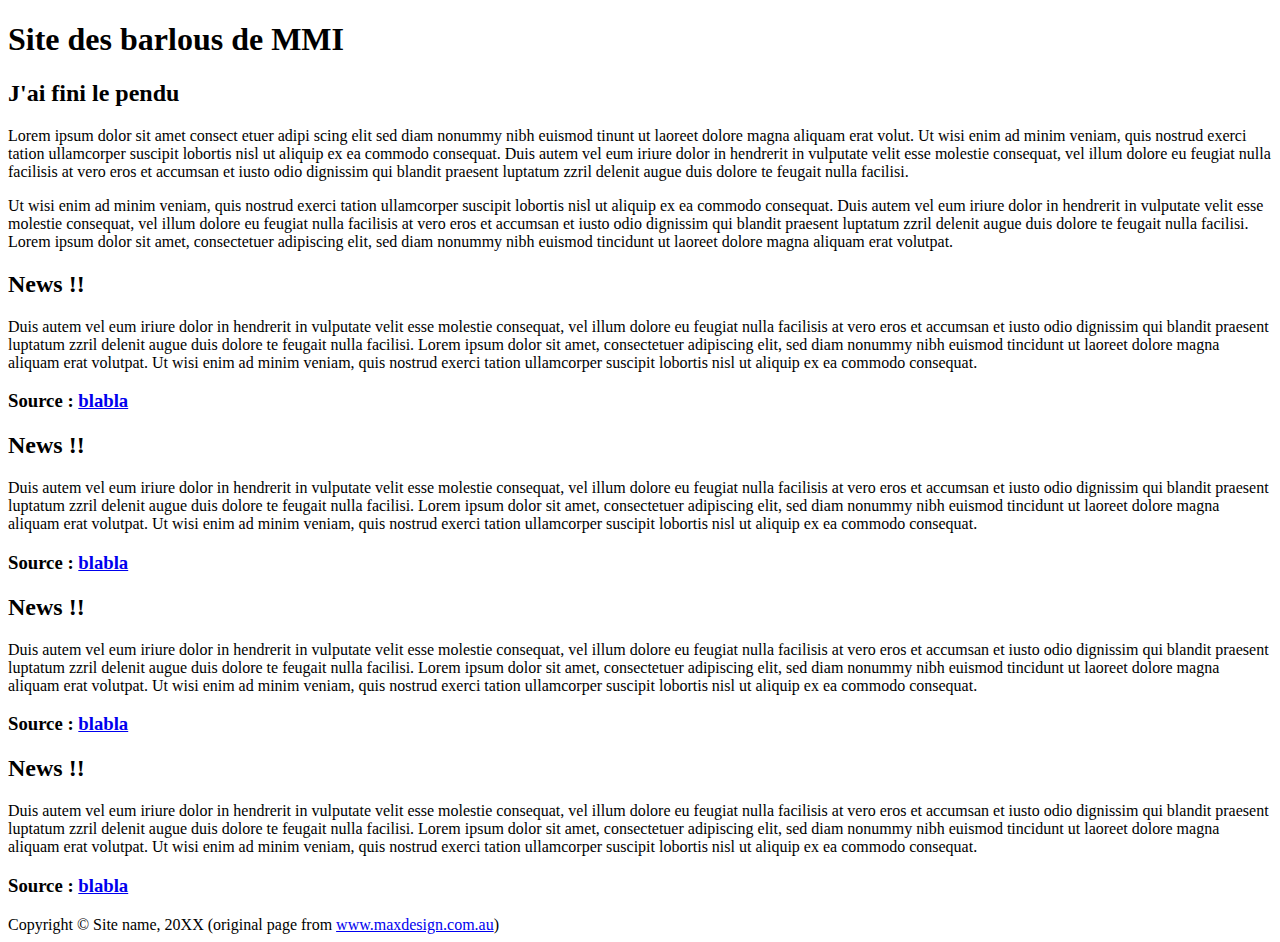
==== index.html @ 807c72c9 "A 4 c'est mieux" ====
<!DOCTYPE html PUBLIC "-//W3C//DTD XHTML 1.0 Strict//FR"
        "http://www.w3.org/TR/xhtml1/DTD/xhtml1-strict.dtd">
<html xmlns="http://www.w3.org/1999/xhtml" xml:lang="fr" lang="fr">
<head>
	<meta http-equiv="content-type" content="text/html; charset=utf-8" />
	<title>Revue de presse</title>
	
	<link rel="stylesheet" href="style.css" type="text/css" media="screen" />
</head>
<body>
<div id="container">
	<div id="header">
		<h1>
			Site des barlous de MMI
		</h1>
	</div>
<!--	<div id="navigation">
		<ul>
			<li><a href="#">Maison</a></li>
			<li><a href="#">A propos</a></li>
			<li><a href="#">Services</a></li>
			<li><a href="#">Contact nous</a></li>
		</ul>
	</div>
-->
	<div id="edito">
		<h2>
			J'ai fini le pendu 
		</h2>
		<p>
			Lorem ipsum dolor sit amet consect etuer adipi scing elit sed diam nonummy nibh euismod tinunt ut laoreet dolore magna aliquam erat volut. Ut wisi enim ad minim veniam, quis nostrud exerci tation ullamcorper suscipit lobortis nisl ut aliquip ex ea commodo consequat. Duis autem vel eum iriure dolor in hendrerit in vulputate velit esse molestie consequat, vel illum dolore eu feugiat nulla facilisis at vero eros et accumsan et iusto odio dignissim qui blandit praesent luptatum zzril delenit augue duis dolore te feugait nulla facilisi.
		</p>
		<p>
			Ut wisi enim ad minim veniam, quis nostrud exerci tation ullamcorper suscipit lobortis nisl ut aliquip ex ea commodo consequat. Duis autem vel eum iriure dolor in hendrerit in vulputate velit esse molestie consequat, vel illum dolore eu feugiat nulla facilisis at vero eros et accumsan et iusto odio dignissim qui blandit praesent luptatum zzril delenit augue duis dolore te feugait nulla facilisi. Lorem ipsum dolor sit amet, consectetuer adipiscing elit, sed diam nonummy nibh euismod tincidunt ut laoreet dolore magna aliquam erat volutpat.
		</p>
		
	</div>
	
	<div id="news">
		<h2>
			News !!
		</h2>
		<p>
			Duis autem vel eum iriure dolor in hendrerit in vulputate velit esse molestie consequat, vel illum dolore eu feugiat nulla facilisis at vero eros et accumsan et iusto odio dignissim qui blandit praesent luptatum zzril delenit augue duis dolore te feugait nulla facilisi. Lorem ipsum dolor sit amet, consectetuer adipiscing elit, sed diam nonummy nibh euismod tincidunt ut laoreet dolore magna aliquam erat volutpat. Ut wisi enim ad minim veniam, quis nostrud exerci tation ullamcorper suscipit lobortis nisl ut aliquip ex ea commodo consequat.
		</p>
		<h3>Source : <a href="#">blabla</a>
		</h3>
	</div>

	<div id="news">
		<h2>
			News !!
		</h2>
		<p>
			Duis autem vel eum iriure dolor in hendrerit in vulputate velit esse molestie consequat, vel illum dolore eu feugiat nulla facilisis at vero eros et accumsan et iusto odio dignissim qui blandit praesent luptatum zzril delenit augue duis dolore te feugait nulla facilisi. Lorem ipsum dolor sit amet, consectetuer adipiscing elit, sed diam nonummy nibh euismod tincidunt ut laoreet dolore magna aliquam erat volutpat. Ut wisi enim ad minim veniam, quis nostrud exerci tation ullamcorper suscipit lobortis nisl ut aliquip ex ea commodo consequat.
		</p>
		<h3>Source : <a href="#">blabla</a>
		</h3>
	</div>
	<div id="news">
		<h2>
			News !!
		</h2>
		<p>
			Duis autem vel eum iriure dolor in hendrerit in vulputate velit esse molestie consequat, vel illum dolore eu feugiat nulla facilisis at vero eros et accumsan et iusto odio dignissim qui blandit praesent luptatum zzril delenit augue duis dolore te feugait nulla facilisi. Lorem ipsum dolor sit amet, consectetuer adipiscing elit, sed diam nonummy nibh euismod tincidunt ut laoreet dolore magna aliquam erat volutpat. Ut wisi enim ad minim veniam, quis nostrud exerci tation ullamcorper suscipit lobortis nisl ut aliquip ex ea commodo consequat.
		</p>
		<h3>Source : <a href="#">blabla</a>
		</h3>
	</div>
<div id="news">
		<h2>
			News !!
		</h2>
		<p>
			Duis autem vel eum iriure dolor in hendrerit in vulputate velit esse molestie consequat, vel illum dolore eu feugiat nulla facilisis at vero eros et accumsan et iusto odio dignissim qui blandit praesent luptatum zzril delenit augue duis dolore te feugait nulla facilisi. Lorem ipsum dolor sit amet, consectetuer adipiscing elit, sed diam nonummy nibh euismod tincidunt ut laoreet dolore magna aliquam erat volutpat. Ut wisi enim ad minim veniam, quis nostrud exerci tation ullamcorper suscipit lobortis nisl ut aliquip ex ea commodo consequat.
		</p>
		<h3>Source : <a href="#">blabla</a>
		</h3>
	</div>


	<div id="footer">
		Copyright © Site name, 20XX
		(original page from <a href="http://www.maxdesign.com.au/articles/css-layouts/one-liquid/">www.maxdesign.com.au</a>)
	</div>
</div>
</body>
</html>
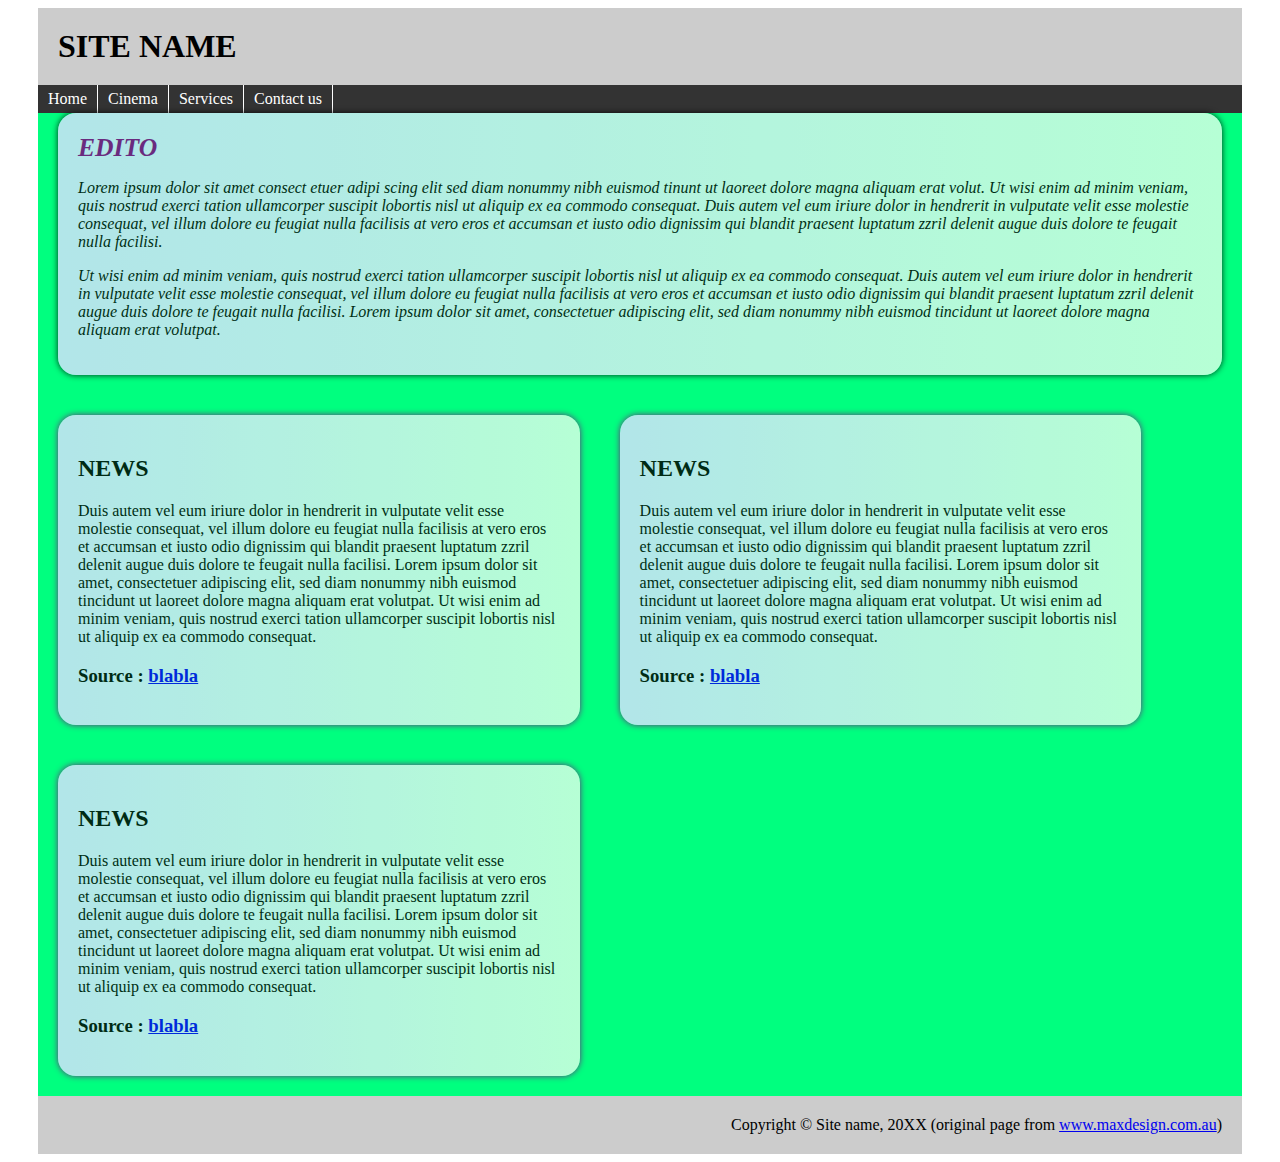
==== commit 16cef90d: "Merge branch 'master' of https://github.com/McAsulys/TP2" ====
--- a/index.html
+++ b/index.html
@@ -11,21 +11,21 @@
 <div id="container">
 	<div id="header">
 		<h1>
-			Site des barlous de MMI
+			SITE NAME
 		</h1>
 	</div>
-<!--	<div id="navigation">
+	<div id="navigation">
 		<ul>
-			<li><a href="#">Maison</a></li>
-			<li><a href="#">A propos</a></li>
+			<li><a href="#">Home</a></li>
+			<li><a href="Cinema.html">Cinema</a></li>
 			<li><a href="#">Services</a></li>
-			<li><a href="#">Contact nous</a></li>
+			<li><a href="#">Contact us</a></li>
 		</ul>
 	</div>
--->
+
 	<div id="edito">
 		<h2>
-			J'ai fini le pendu 
+			EDITO
 		</h2>
 		<p>
 			Lorem ipsum dolor sit amet consect etuer adipi scing elit sed diam nonummy nibh euismod tinunt ut laoreet dolore magna aliquam erat volut. Ut wisi enim ad minim veniam, quis nostrud exerci tation ullamcorper suscipit lobortis nisl ut aliquip ex ea commodo consequat. Duis autem vel eum iriure dolor in hendrerit in vulputate velit esse molestie consequat, vel illum dolore eu feugiat nulla facilisis at vero eros et accumsan et iusto odio dignissim qui blandit praesent luptatum zzril delenit augue duis dolore te feugait nulla facilisi.
@@ -38,7 +38,7 @@
 	
 	<div id="news">
 		<h2>
-			News !!
+			NEWS
 		</h2>
 		<p>
 			Duis autem vel eum iriure dolor in hendrerit in vulputate velit esse molestie consequat, vel illum dolore eu feugiat nulla facilisis at vero eros et accumsan et iusto odio dignissim qui blandit praesent luptatum zzril delenit augue duis dolore te feugait nulla facilisi. Lorem ipsum dolor sit amet, consectetuer adipiscing elit, sed diam nonummy nibh euismod tincidunt ut laoreet dolore magna aliquam erat volutpat. Ut wisi enim ad minim veniam, quis nostrud exerci tation ullamcorper suscipit lobortis nisl ut aliquip ex ea commodo consequat.
@@ -49,7 +49,7 @@
 
 	<div id="news">
 		<h2>
-			News !!
+			NEWS
 		</h2>
 		<p>
 			Duis autem vel eum iriure dolor in hendrerit in vulputate velit esse molestie consequat, vel illum dolore eu feugiat nulla facilisis at vero eros et accumsan et iusto odio dignissim qui blandit praesent luptatum zzril delenit augue duis dolore te feugait nulla facilisi. Lorem ipsum dolor sit amet, consectetuer adipiscing elit, sed diam nonummy nibh euismod tincidunt ut laoreet dolore magna aliquam erat volutpat. Ut wisi enim ad minim veniam, quis nostrud exerci tation ullamcorper suscipit lobortis nisl ut aliquip ex ea commodo consequat.
@@ -59,17 +59,7 @@
 	</div>
 	<div id="news">
 		<h2>
-			News !!
-		</h2>
-		<p>
-			Duis autem vel eum iriure dolor in hendrerit in vulputate velit esse molestie consequat, vel illum dolore eu feugiat nulla facilisis at vero eros et accumsan et iusto odio dignissim qui blandit praesent luptatum zzril delenit augue duis dolore te feugait nulla facilisi. Lorem ipsum dolor sit amet, consectetuer adipiscing elit, sed diam nonummy nibh euismod tincidunt ut laoreet dolore magna aliquam erat volutpat. Ut wisi enim ad minim veniam, quis nostrud exerci tation ullamcorper suscipit lobortis nisl ut aliquip ex ea commodo consequat.
-		</p>
-		<h3>Source : <a href="#">blabla</a>
-		</h3>
-	</div>
-<div id="news">
-		<h2>
-			News !!
+			NEWS
 		</h2>
 		<p>
 			Duis autem vel eum iriure dolor in hendrerit in vulputate velit esse molestie consequat, vel illum dolore eu feugiat nulla facilisis at vero eros et accumsan et iusto odio dignissim qui blandit praesent luptatum zzril delenit augue duis dolore te feugait nulla facilisi. Lorem ipsum dolor sit amet, consectetuer adipiscing elit, sed diam nonummy nibh euismod tincidunt ut laoreet dolore magna aliquam erat volutpat. Ut wisi enim ad minim veniam, quis nostrud exerci tation ullamcorper suscipit lobortis nisl ut aliquip ex ea commodo consequat.
--- a/style.css
+++ b/style.css
@@ -0,0 +1,96 @@
+#container
+{
+	margin: 0 30px;
+	background: springgreen;
+}
+
+#header
+{
+	background: #ccc;
+	padding: 20px;
+}
+
+#header h1 { margin: 0; }
+
+#navigation
+{
+	float: left;
+	width: 100%;
+	background: #333;
+}
+
+#navigation ul
+{
+	margin: 0;
+	padding: 0;
+}
+
+#navigation ul li
+{
+	list-style-type: none;
+	display: inline;
+}
+
+#navigation li a
+{
+	display: block;
+	float: left;
+	padding: 5px 10px;
+	color: #fff;
+	text-decoration: none;
+	border-right: 1px solid #fff;
+}
+
+#navigation li a:hover { background: #383; }
+
+#edito
+{
+	clear: left;
+	padding: 20px;
+	margin: 20px;
+	-webkit-border-radius: 18px;
+	border-radius: 18px;
+	-webkit-box-shadow: 0px 0px 6px #000000;
+	box-shadow: 0px 0px 6px #000000;
+	background-image: -webkit-gradient(linear, left top, right top, from(#d6e1ff), to(#dbffe7));
+	background-image: -webkit-linear-gradient(left, #d6e1ff, #dbffe7);
+	background-image: linear-gradient(left, #d6e1ff, #dbffe7);
+	-webkit-background-clip: padding-box;
+	background-clip: padding-box;
+	opacity: 0.83;
+	font-style: italic;
+}
+
+#edito h2
+{
+	color: purple;
+	font-size: 160%;
+	margin: 0 0 .5em;
+}
+
+#news
+{	
+	float: left;
+	width: 40%;
+	padding: 20px;
+	margin: 20px;
+	-webkit-border-radius: 18px;
+	border-radius: 18px;
+	-webkit-box-shadow: 0px 0px 6px #000000;
+	box-shadow: 0px 0px 6px purple;
+	background-image: -webkit-gradient(linear, left top, right top, from(#d6e1ff), to(#dbffe7));
+	background-image: -webkit-linear-gradient(left, #d6e1ff, #dbffe7);
+	background-image: linear-gradient(left, #d6e1ff, #dbffe7);
+	-webkit-background-clip: padding-box;
+	background-clip: padding-box;
+	opacity: 0.83;
+}
+
+#footer
+{
+	clear: both;
+	background: #ccc;
+	text-align: right;
+	padding: 20px;
+	height: 1%;
+}
